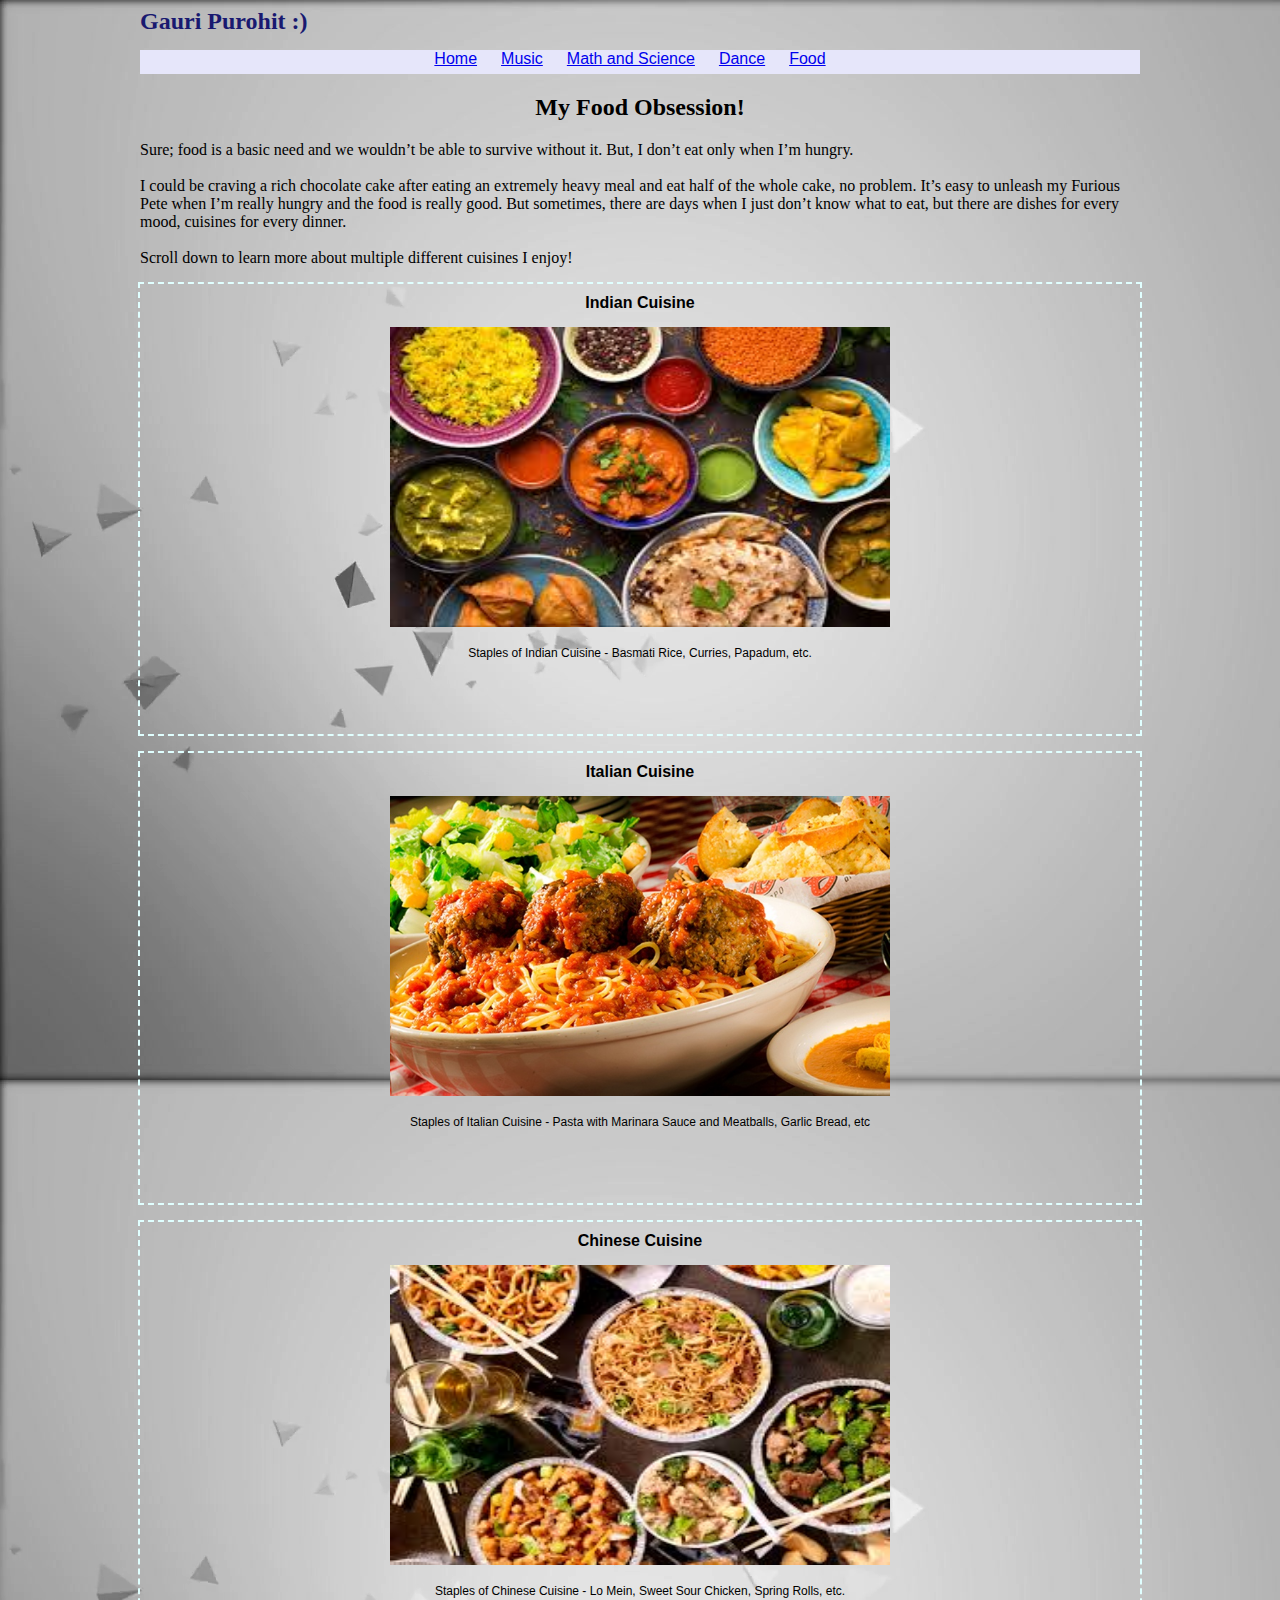
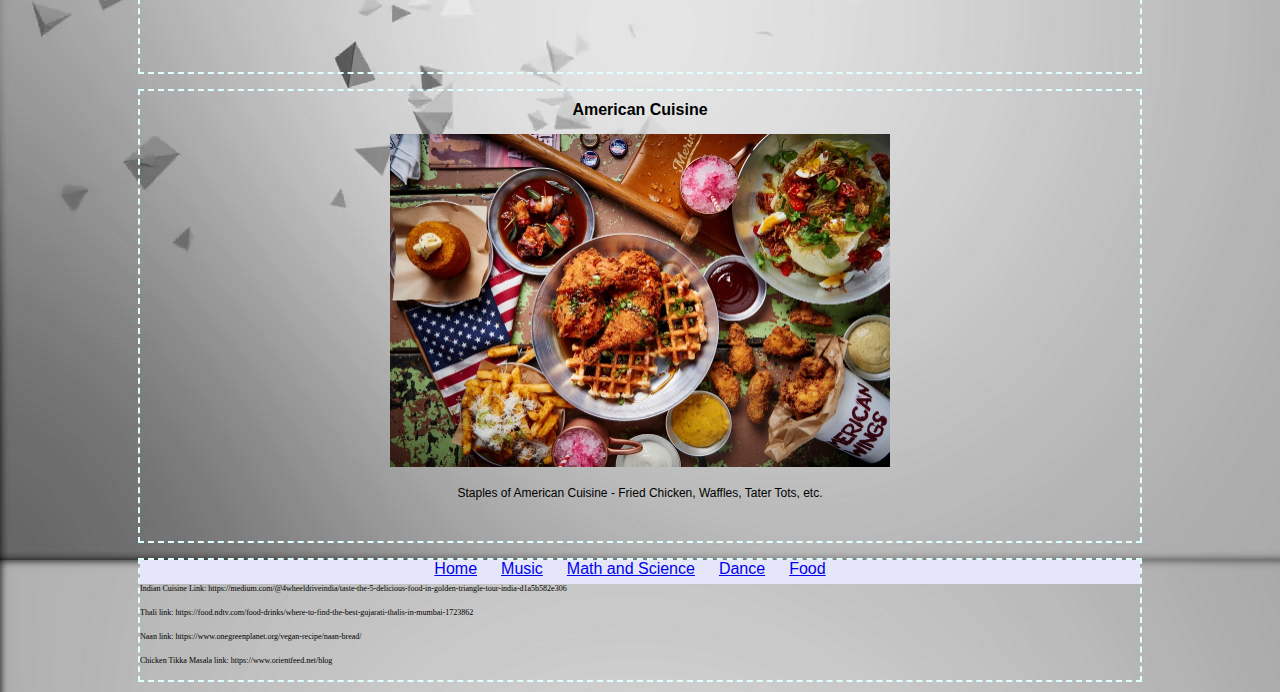
==== food.html @ 2f6e1c7a "Add files via upload" ====
<!DOCTYPE html>
<html>
<head>  
<title>My Food Obsession</title>
<link rel="stylesheet" href="style.css" type="text/css" />
</head>
<body>
	<center>
		<div class="pagediv">
			<div style="color:midnightblue;"class="pagetitle"> Gauri Purohit :) </div>
			<div style="background-color:lavender; height:24px;" align="center">
			<a href="Home.html" style="padding-right:20px;" class="linktext">Home</a>
			<a href="myfirst.html" style="padding-right:20px;" class="linktext">Music</a>
			<a href="mysecond.html" style="padding-right:20px;" class="linktext">Math and Science</a>
			<a href="mythird.html" style="padding-right:20px;" class="linktext">Dance</a>
			<a href="food.html" style="padding-right:20px;" class="linktext">Food</a>
		</div>
<h2> My Food Obsession! </h2>
<div class="textleft">Sure; food is a basic need and we wouldn’t be able to survive without it. But, I don’t eat only when I’m hungry.<br><br> I could be craving a rich chocolate cake after eating an extremely heavy meal and eat half of the whole cake, no problem. It’s easy to unleash my Furious Pete when I’m really hungry and the food is really good. But sometimes, there are days when I just don’t know what to eat, but there are dishes for every mood, cuisines for every dinner. <br><br>Scroll down to learn more about multiple different cuisines I enjoy!</div> 
</div>
<div class="imgbigdiv" align="center">
					<div class="imgtitle"> Indian Cuisine</div>
					<div><img src="indiancuisine.jpg" title="Staples of Indian Cuisine - Basmati Rice, Curries, Papadum, etc." width="500" height="300" class="imgself"></a></div>
					<div class="imgcaption"> Staples of Indian Cuisine - Basmati Rice, Curries, Papadum, etc. </div> 
				</div>
<div class="imgbigdiv" align="center">
					<div class="imgtitle"> Italian Cuisine</div>
					<div><img src="ItalianCuisine.jpg" title=" Staples of Italian Cuisine - Pasta with Marinara Sauce and Meatballs, Garlic Bread, etc" width="500" class="imgself"></a></div>
					<div class="imgcaption">  Staples of Italian Cuisine - Pasta with Marinara Sauce and Meatballs, Garlic Bread, etc </div> 
				</div>
<div class="imgbigdiv" align="center">
					<div class="imgtitle"> Chinese Cuisine</div>
					<div><img src="chinesecuisine.jpeg" title="Staples of Chinese Cuisine - Lo Mein, Sweet Sour Chicken, Spring Rolls, etc." width="500" height="300" class="imgself"></a></div>
					<div class="imgcaption"> Staples of Chinese Cuisine - Lo Mein, Sweet Sour Chicken, Spring Rolls, etc. </div> 
				</div>
<div class="imgbigdiv" align="center">
					<div class="imgtitle"> American Cuisine</div>
					<div><img src="americancuisine.jpg" title="Staples of American Cuisine - Fried Chicken, Waffles, Tater Tots, etc." width="500" class="imgself"></a></div>
					<div class="imgcaption"> Staples of American Cuisine - Fried Chicken, Waffles, Tater Tots, etc. </div> 
				</div>
<div class="menudiv" align="center">	
	<div style="background-color:lavender; height:24px;" align="center">
			<a href="Home.html" style="padding-right:20px;" class="linktext">Home</a>
			<a href="myfirst.html" style="padding-right:20px;" class="linktext">Music</a>
			<a href="mysecond.html" style="padding-right:20px;" class="linktext">Math and Science</a>
			<a href="mythird.html" style="padding-right:20px;" class="linktext">Dance</a>
			<a href="food.html" style="padding-right:20px;" class="linktext">Food</a>
	</div>

		<div class="footers" align="left"> Indian Cuisine Link: https://medium.com/@4wheeldriveindia/taste-the-5-delicious-food-in-golden-triangle-tour-india-d1a5b582e306</div>
		<div class="footers" align="left"> Thali link: https://food.ndtv.com/food-drinks/where-to-find-the-best-gujarati-thalis-in-mumbai-1723862</div>
		<div class="footers" align="left"> Naan link: https://www.onegreenplanet.org/vegan-recipe/naan-bread/</div>
		<div class="footers" align="left"> Chicken Tikka Masala link: https://www.orientfeed.net/blog </div>
	</div>
</center>
</body>
</html>
---- style.css ----
body {
	background: #FFFFCC;
 	background-image: url("gray.png");
	font-family: verdana;
}
.menudiv {
	width:1000px; 
	border-style:dashed; 
	border-width:2px; 
	border-color:lightcyan; 
	margin-top:15px; 
	margin-bottom: 10px;
}
.imgdiv {
	width:490px; 
	height:280px; 
	border-style:dashed; 
	border-width:2px; 
	border-color:lightcyan; 
	margin-top:15px; 
	margin-bottom: 10px;
}

.imgbigdiv {
	width:1000px; 
	height:450px; 
	border-style:dashed; 
	border-width:2px; 
	border-color:lightcyan; 
	margin-top:15px; 
	margin-bottom: 10px;
}

.imgtitle {
	font-family:helvetica;
	font-size:14x;
	font-style:normal;
	font-weight:bold;
	text-align: center;
	padding-top:10px;
	padding-bottom:10px;
}

.imgself {
	margin-top:5px;
	margin-bottom:15px;
}

.pagetitle {
	font-family: times;
	font-size:24px;
	font-weight:bold;
	margin-bottom:15px;
	text-align: left;
}

.sitetitle {
	font-family: times;
	font-size:36px;
	font-weight:bold;
	margin-bottom:15px;
	color:midnightblue;
}
.siteslogan{
	font-family: verdana;
	font-size:18px;
	font-weight:normal;
	font-style:italic;
	margin-bottom:15px;
	color:goldenrod;
}
.pagediv {
	width:1000px;
}

.imgcaption {
	font-family:helvetica;
	font-size:12px;
	font-style:normal;
	text-align: center;
	padding-top:0px;
	padding-bottom:0px;

}
.linktext {
	font-family:helvetica;
	font-size:10x;
	font-style:normal;
	font-weight:normal
	text-align: center;
	padding-top:10px;
	padding-bottom:10px;
}
.footers {
	font-family: times;
	font-size:8px;
	margin-bottom:15px;
}

.textleft {
	text-align: left;
}
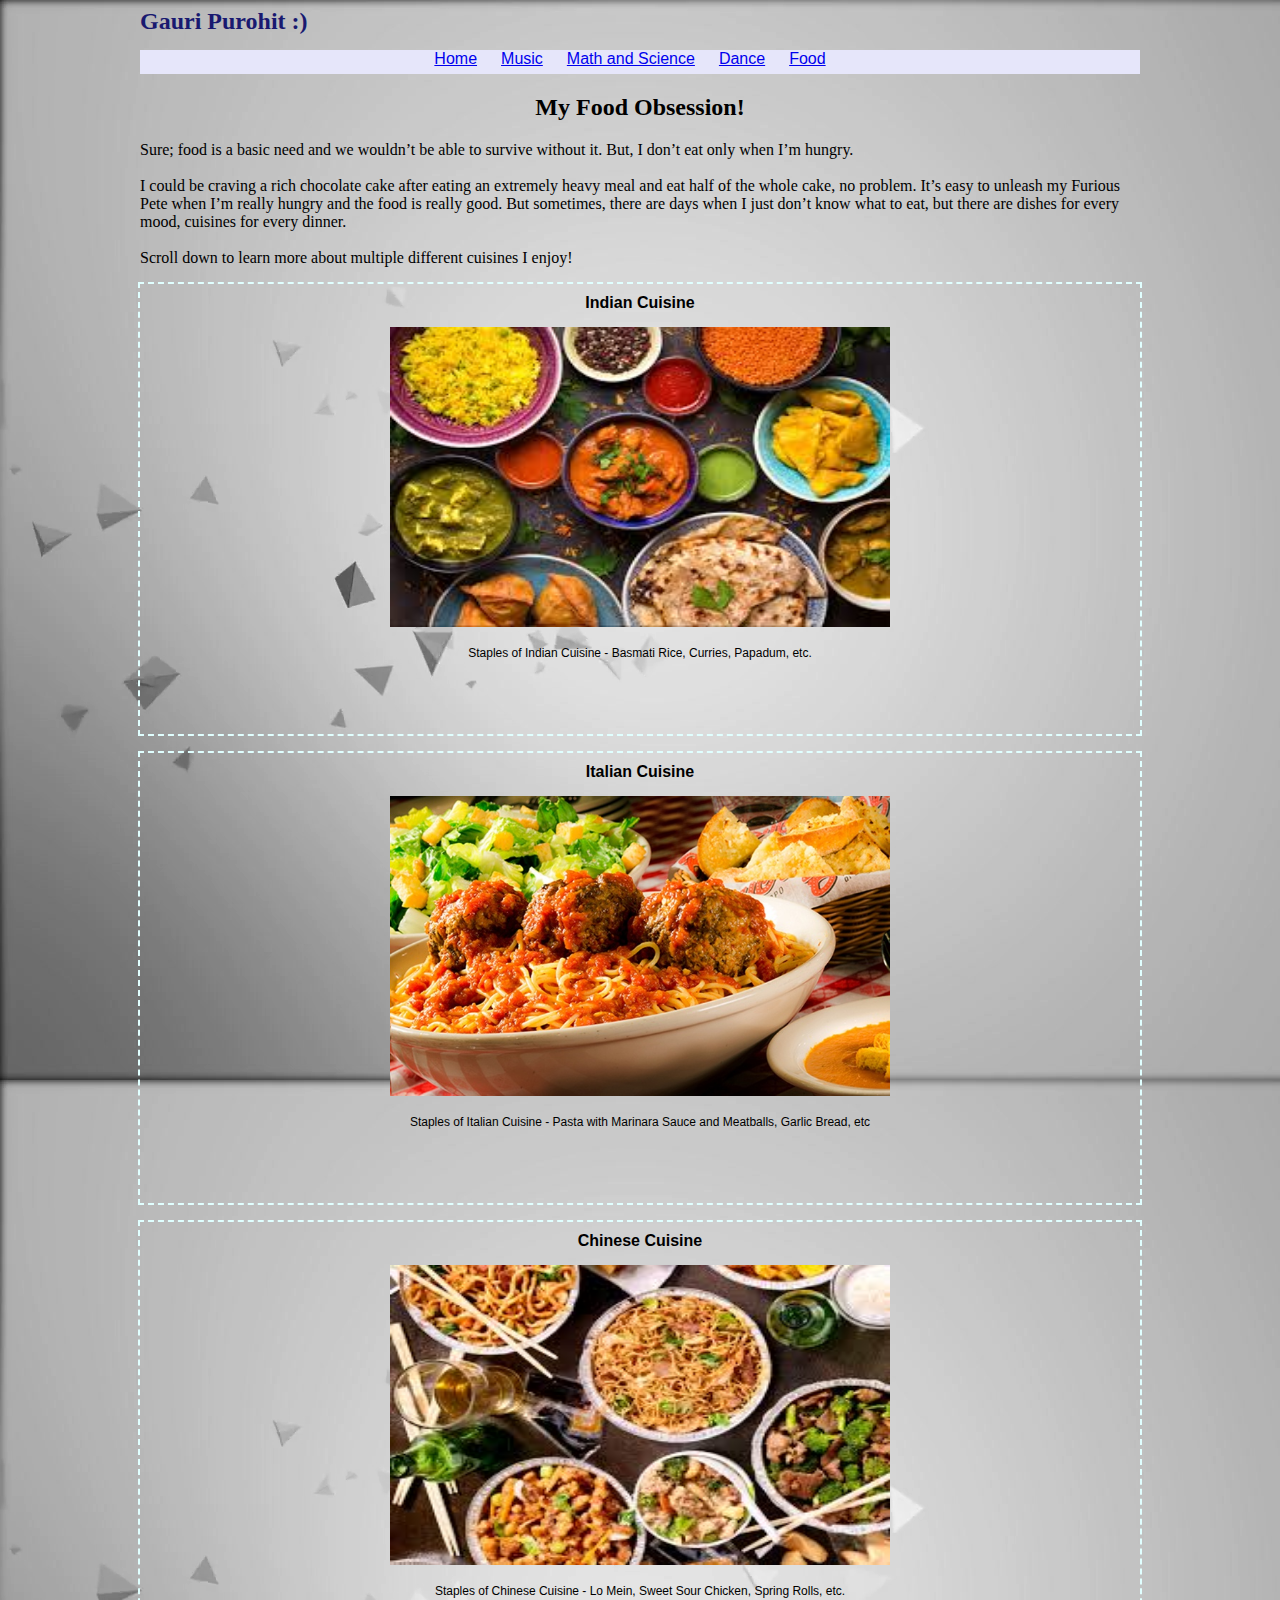
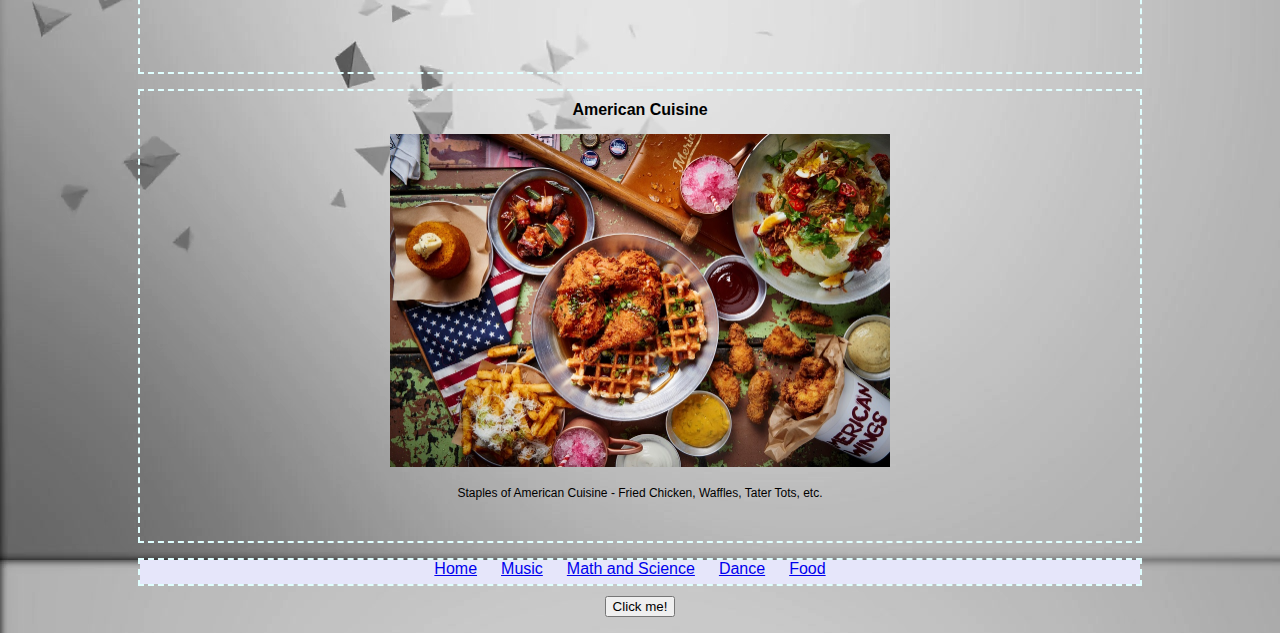
==== commit 8f135e36: "Add files via upload" ====
--- a/food.html
+++ b/food.html
@@ -10,7 +10,7 @@
 			<div style="color:midnightblue;"class="pagetitle"> Gauri Purohit :) </div>
 			<div style="background-color:lavender; height:24px;" align="center">
 			<a href="Home.html" style="padding-right:20px;" class="linktext">Home</a>
-			<a href="myfirst.html" style="padding-right:20px;" class="linktext">Music</a>
+			<a href="music.html" style="padding-right:20px;" class="linktext">Music</a>
 			<a href="mysecond.html" style="padding-right:20px;" class="linktext">Math and Science</a>
 			<a href="mythird.html" style="padding-right:20px;" class="linktext">Dance</a>
 			<a href="food.html" style="padding-right:20px;" class="linktext">Food</a>
@@ -41,17 +41,20 @@
 <div class="menudiv" align="center">	
 	<div style="background-color:lavender; height:24px;" align="center">
 			<a href="Home.html" style="padding-right:20px;" class="linktext">Home</a>
-			<a href="myfirst.html" style="padding-right:20px;" class="linktext">Music</a>
+			<a href="music.html" style="padding-right:20px;" class="linktext">Music</a>
 			<a href="mysecond.html" style="padding-right:20px;" class="linktext">Math and Science</a>
 			<a href="mythird.html" style="padding-right:20px;" class="linktext">Dance</a>
 			<a href="food.html" style="padding-right:20px;" class="linktext">Food</a>
 	</div>
 
-		<div class="footers" align="left"> Indian Cuisine Link: https://medium.com/@4wheeldriveindia/taste-the-5-delicious-food-in-golden-triangle-tour-india-d1a5b582e306</div>
-		<div class="footers" align="left"> Thali link: https://food.ndtv.com/food-drinks/where-to-find-the-best-gujarati-thalis-in-mumbai-1723862</div>
-		<div class="footers" align="left"> Naan link: https://www.onegreenplanet.org/vegan-recipe/naan-bread/</div>
-		<div class="footers" align="left"> Chicken Tikka Masala link: https://www.orientfeed.net/blog </div>
 	</div>
+<button onclick="myFunction()">Click me!</button>
+<p id="demo"></p>
+<script>
+function myFunction() {
+	document.getElementById("demo").innerHTML = "I love food!";
+} 
+</script>
 </center>
 </body>
 </html>
